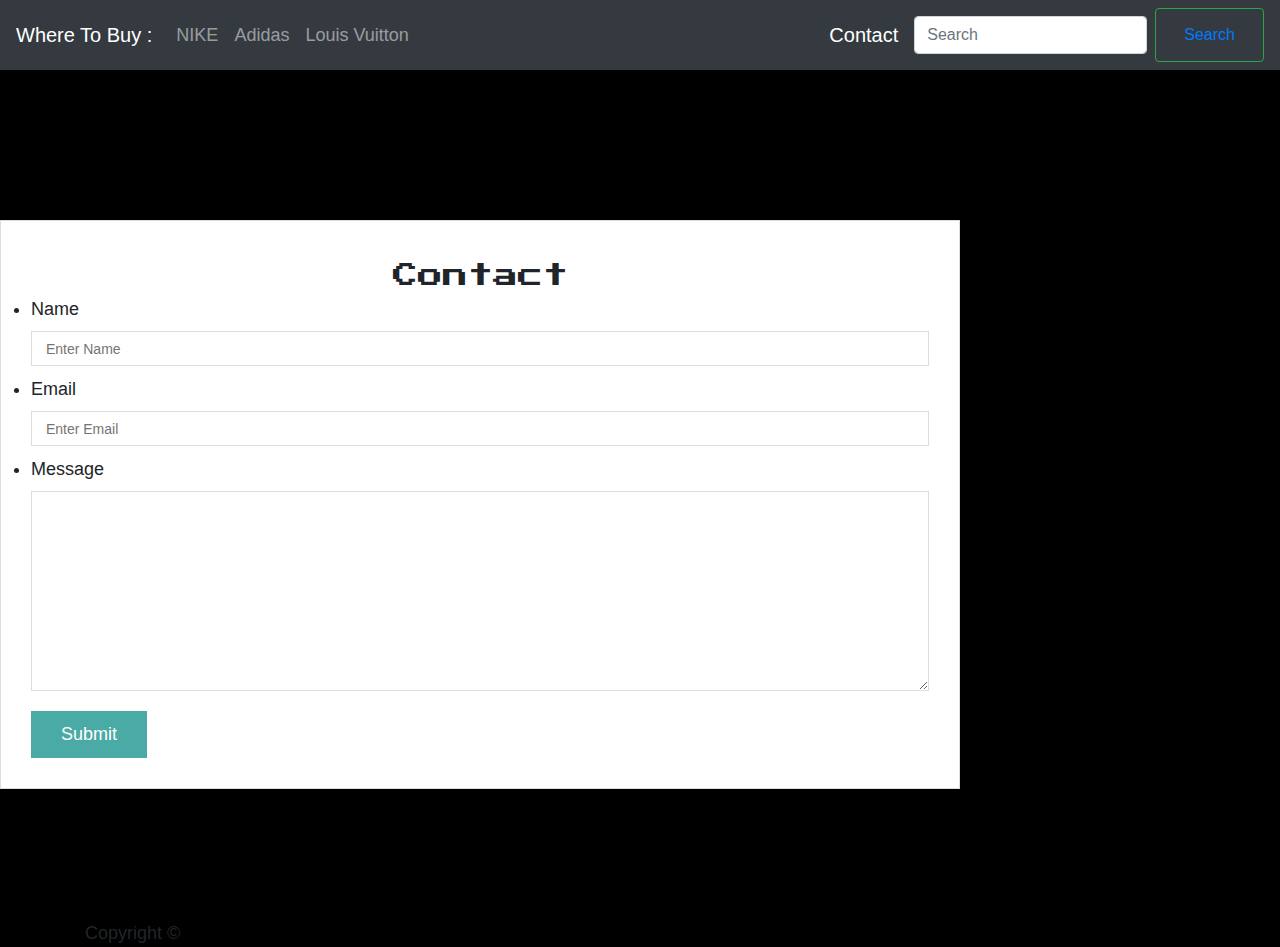
==== contact.html @ 1fcb2ba5 "contact form" ====
<!DOCTYPE html>

<head>
    <meta charset="utf-8">
    <meta http-equiv="X-UA-Compatible" content="IE=edge">

    <title>Contact</title>

    <meta name="description" content="">
    <meta name="viewport" content="width=device-width, initial-scale=1, shrink-to-fit=no">

    <link href="https://stackpath.bootstrapcdn.com/bootstrap/4.4.1/css/bootstrap.min.css" rel="stylesheet"
        integrity="sha384-Vkoo8x4CGsO3+Hhxv8T/Q5PaXtkKtu6ug5TOeNV6gBiFeWPGFN9MuhOf23Q9Ifjh" crossorigin="anonymous">

    <script src="https://code.jquery.com/jquery-3.4.1.slim.min.js"
        integrity="sha384-J6qa4849blE2+poT4WnyKhv5vZF5SrPo0iEjwBvKU7imGFAV0wwj1yYfoRSJoZ+n"
        crossorigin="anonymous"></script>
    <script src="https://cdn.jsdelivr.net/npm/popper.js@1.16.0/dist/umd/popper.min.js"
        integrity="sha384-Q6E9RHvbIyZFJoft+2mJbHaEWldlvI9IOYy5n3zV9zzTtmI3UksdQRVvoxMfooAo"
        crossorigin="anonymous"></script>
    <script src="https://stackpath.bootstrapcdn.com/bootstrap/4.4.1/js/bootstrap.min.js"
        integrity="sha384-wfSDF2E50Y2D1uUdj0O3uMBJnjuUD4Ih7YwaYd1iqfktj0Uod8GCExl3Og8ifwB6"
        crossorigin="anonymous"></script>

    <link href="https://fonts.googleapis.com/css2?family=Press+Start+2P&display=swap" rel="stylesheet">

    <link rel="stylesheet" href="https://fonts.googleapis.com/css?family=Tangerine">

    <link rel="stylesheet" href="./style.css/style.css">
</head>

<body>

    <!-- nav -->
    <nav class="navbar navbar-expand-lg navbar-dark bg-dark">


        <a class="navbar-brand" href="index.html">Where To Buy :</a>

        <button class="navbar-toggler" type="button" data-toggle="collapse" data-target="#navbarSupportedContent"
            aria-controls="navbarSupportedContent" aria-expanded="false" aria-label="Toggle navigation">
            <span class="navbar-toggler-icon"></span>

        </button>

        <div class="collapse navbar-collapse" id="navbarSupportedContent">

            <ul class="navbar-nav mr-auto">

                <li class="nav-item">
                    <a class="nav-link" href="https://stockx.com/search/sneakers?s=nike%20yeezy">NIKE</a>
                </li>

                <li class="nav-item">
                    <a class="nav-link" href="https://www.adidas.com/us/yeezy">Adidas</a>
                </li>

                <li class="nav-item">
                    <a class="nav-link" href="https://stockx.com/search/sneakers?s=kanye%20west%20louis">Louis
                        Vuitton</a>
                </li>


            </ul>

            <a class="navbar-brand" href="contact.html">Contact</a>

            <!-- button -->
            <form class="form-inline my-2 my-lg-0">

                <input class="form-control mr-sm-2" type="search" placeholder="Search" aria-label="Search">

                <button class="btn btn-outline-success my-2 my-sm-0" type="submit">

                    <a class="nav-link" href="https://stockx.com/"> Search </a>

                </button>

            </form>
            <!-- button  end-->

        </div>

    </nav>
    <!-- nav end -->

    <div id="Contact-container" id="container">

        <section class="main-section">

            <h3>Contact</h3>

            <form id="Contact-form">

                <ul>

                    <li>
                        <label for="name">Name </label>
                        <input type="text" id="name" name="name" placeholder=" Enter Name " required="required">
                    </li>

                    <li>
                        <label for="email">Email</label>
                        <input type="email" id="email" name="email" placeholder=" Enter Email " required="required">
                    </li>

                    <li>
                        <label for="message"> Message</label>
                        <textarea id="message" name="message" required="required"></textarea>
                    </li>
                </ul>

                <input type="submit">

            </form>

        </section>

    </div>

    <footer>

        <div class="container">

            Copyright &copy;
        </div>
    </footer>

    <script src="" async defer></script>
</body>

</html>
---- style.css/style.css ----
/* (*) remove the default values , creating rules that effect all elements on page */
*{
    margin: 0;
    padding: 0;
    box-sizing: border-box;
}

.clearfix:after {
    content: "";
    display: table;
    clear: both;
}

.jumbotron {
    width: auto;
    margin-top: 50px;
    background-image: url("https://media.giphy.com/media/JKXuKrmDLZA9q/giphy.gif");
    background-color: black;
    background-repeat: no-repeat;
    background-attachment: fixed;
    background-position: center top;
}

body {
    background: black;
    font-family: Arial, Helvetica, sans-serif;
    font-size: 18px;
}


h1,h2 {
    color: #fff03eb3;
}

h1 {
    font-size: 25px;
    position: relative;
    margin: 40px 20px 23px;
}

h2{
    text-align: center;
    font-size: 25px;
    margin-bottom: 5px;
    margin-top: 50px;
    font-family: 'Press Start 2P', cursive;
}

h3{
    text-align: center;
    font-size: 25px;
    margin-bottom: 5px;
    margin-top: 10px;
    font-family: 'Press Start 2P', cursive;
}


.main-text{
    text-align: justify;
    color: white;
    margin-bottom: 13px;
    margin-left: 4%;
}

.author-text{
    font-family: 'Tangerine', serif;

    color: white ;
    font-size: 22px;
    float: left;
    margin-top: 35px;
    margin-left: 10px;
}

#BlinkYeezy{
    float: left;
    width: 215px;
    padding: 0 0 10px;
}


#YEEZYEEZY{

    float: left;
    margin: 0px 25px 5px 20px;
    height: 167px;
    width: 215px;

    /* height: 20Rem;
    width: auto;
    padding: 0px 19px 49px;
    margin: 0px 10px; */
}

.container{

    /* adjusting the size of web content */
    /* centering the content of the webpage */
    /* margin: auto; */
    width: 1140px;

    /* margin-left: auto;
    margin-right: auto;
    margin-top: 20px; */

    /* this does exactly what margin top / right /left are assigned to do (shorthand)*/
    margin: 20px auto 0 auto ;


}

#main-content, #sidebar{

    width: auto;
    height: auto;
    /* padding: 30px; */

}

#main-content{
float: left;
}

#sidebar {

    /* float: right; */
    width: auto;
}

.blog-post{
    /* background-color: #0000ff; */
    width: 75%;
    float: left;
    padding-right: 30px;
    position: relative;
}

#yeezy-title{
    background-image: url("https://media.giphy.com/media/JKXuKrmDLZA9q/giphy.gi");
    width: 29rem;
    height: 20rem;
    position: relative;
    padding: 15px;
    margin-bottom: 0px;
}
.top-rightpost{
    color: #bfb43b;
    width: 25%;
    float: left;
    font-size: 19px;
    margin-bottom: 5px;
    margin-top: 5px;
    font-family: 'Press Start 2P', cursive;

}

.author-box{
    /* adding space in between the image and line breaker */
    padding-top: 20px;

    /* adding a line to break the author space */
    border-top: 1px solid rgb(92, 91, 91);

    /* background-color: yellow; */
}

.top-right{
    /* creating a distance between the boxes below */
    margin-bottom: 40px;
    text-align: center;
    
}

.side-info{
    margin-bottom: 40px;
    color: white;
}

.author-box img{

    height: 100px;
    width: 100px;

    /* turning the image border into a circle */
    border-radius: 50%;
    float: left;
}


.date{
position: absolute;
color: white;
top: 10px;
right: 30px;
}

/* ---------------------CONTACT------------------------------------ */

#Contact-container {
    padding-top: 150px;
    min-height: calc(100vh - 70px);
    }
    
    .main-section {
        float: left;
        width: 100%;
        max-width: 960px;
        padding:30px;
        margin: 0 0 40px;
        background: #ffff;
        border: 1px solid #dddddd;
    }

#Contact-form ul {
    margin-bottom: 20px;
}

#Contact-form li {
    margin-bottom: 10px;
}

label, 
input[type= text],
input[type= email],
textarea {
    display: block;
    width: 100%;
}

input[type= text],
input[type= email],
textarea {
    height: 35px;
    padding: 0 10px;
    font-size: 14px;
    border: 1px solid #dddddd;
}

textarea {
    height: 200px;
}

input[type=submit] {
    padding: 10px 30px;
    font-size: 18px;
    color: #ffffff;
    cursor: pointer;
    background: #4aaaa5;
    border: 0 none;
    
}



@media screen and (max-width: 1140px) {
    body {
        background: #292929;

    }
    .container {
        width: auto;
    }
}
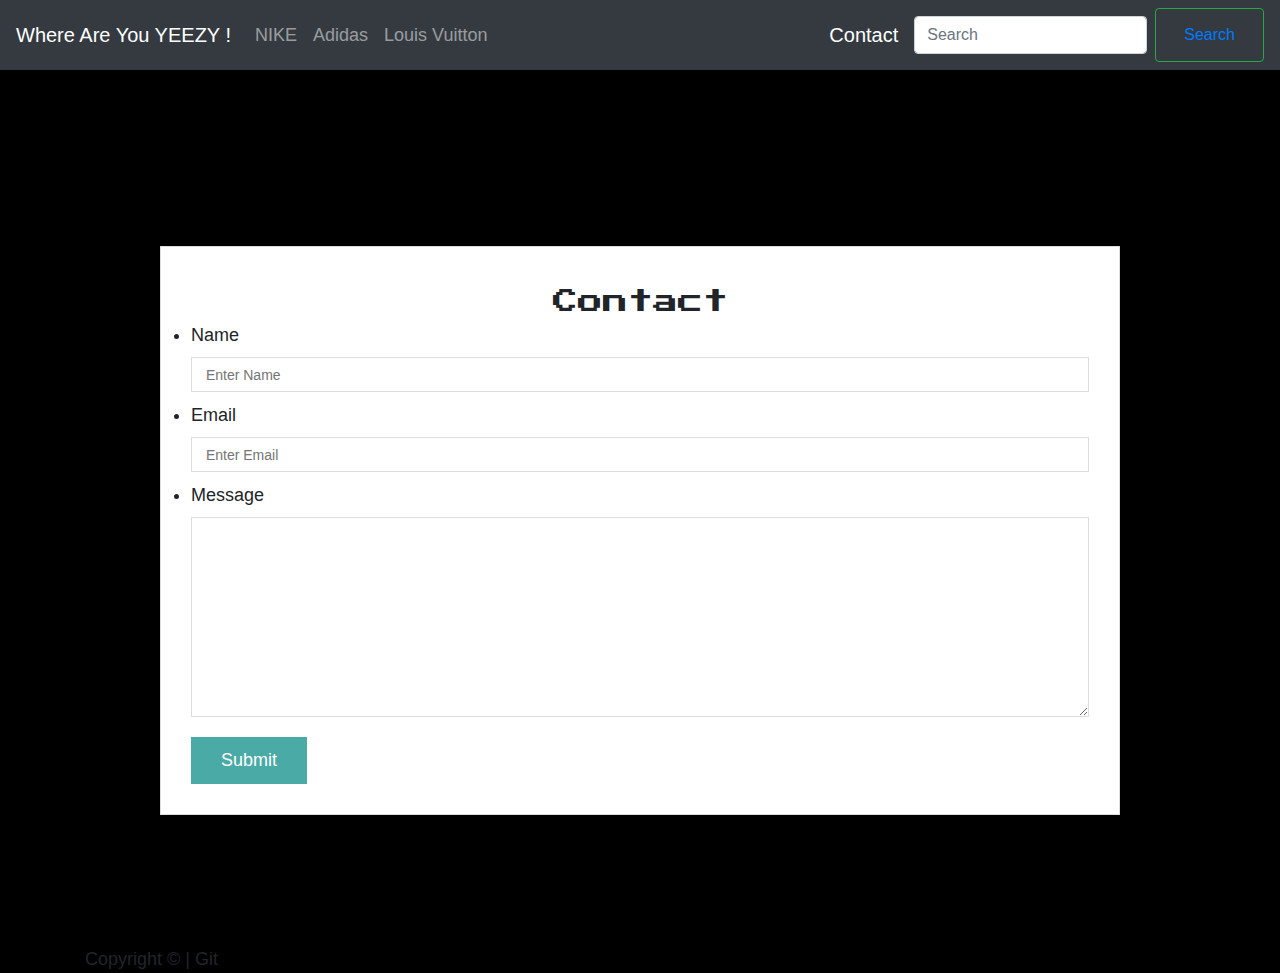
==== commit 030154d3: "update" ====
--- a/contact.html
+++ b/contact.html
@@ -35,7 +35,7 @@
     <nav class="navbar navbar-expand-lg navbar-dark bg-dark">
 
 
-        <a class="navbar-brand" href="index.html">Where To Buy :</a>
+        <a class="navbar-brand" href="index.html">Where Are You YEEZY !</a>
 
         <button class="navbar-toggler" type="button" data-toggle="collapse" data-target="#navbarSupportedContent"
             aria-controls="navbarSupportedContent" aria-expanded="false" aria-label="Toggle navigation">
@@ -83,50 +83,64 @@
 
     </nav>
     <!-- nav end -->
+    <div id="sidebar">
 
-    <div id="Contact-container" id="container">
+        <div class="top-rightpost">
+            <ul>
+                <ol>
+                    <img src="https://media.giphy.com/media/gfkYoK22Iu41lcpMMp/giphy-downsized.gif" id="bear">
+                </ol>
+            </ul>
 
-        <section class="main-section">
-
-            <h3>Contact</h3>
-
-            <form id="Contact-form">
-
-                <ul>
-
-                    <li>
-                        <label for="name">Name </label>
-                        <input type="text" id="name" name="name" placeholder=" Enter Name " required="required">
-                    </li>
-
-                    <li>
-                        <label for="email">Email</label>
-                        <input type="email" id="email" name="email" placeholder=" Enter Email " required="required">
-                    </li>
-
-                    <li>
-                        <label for="message"> Message</label>
-                        <textarea id="message" name="message" required="required"></textarea>
-                    </li>
-                </ul>
-
-                <input type="submit">
-
-            </form>
+        </div>
 
         </section>
 
-    </div>
+        <div id="Contact-container" id="Container">
 
-    <footer>
+            <section class="main-section">
 
-        <div class="container">
+                <h3>Contact</h3>
 
-            Copyright &copy;
+                <form id="Contact-form">
+
+                    <ul>
+
+                        <li>
+                            <label for="name">Name </label>
+                            <input type="text" id="name" name="name" placeholder=" Enter Name " required="required">
+                        </li>
+
+                        <li>
+                            <label for="email">Email</label>
+                            <input type="email" id="email" name="email" placeholder=" Enter Email " required="required">
+                        </li>
+
+                        <li>
+                            <label for="message"> Message</label>
+                            <textarea id="message" name="message" required="required"></textarea>
+                        </li>
+                    </ul>
+
+                    <input type="submit">
+
+                </form>
+
+            </section>
+
         </div>
-    </footer>
 
-    <script src="" async defer></script>
+
+
+        <footer>
+
+            <div class="container">
+
+                Copyright &copy; | Git
+            </div>
+        </footer>
+
+        <script src="" async defer></script>
 </body>
 
 </html>--- a/style.css/style.css
+++ b/style.css/style.css
@@ -195,13 +195,24 @@
 }
 
 /* ---------------------CONTACT------------------------------------ */
+#bear {
+    float: right;
+    position: absolute;
+    width: 215px;
+    margin: 2rem 109rem;
+    /* padding: 0 0 10px; */
+}
 
 #Contact-container {
     padding-top: 150px;
     min-height: calc(100vh - 70px);
+    width: 100%;
+    max-width: 960px;
+    margin: 0 auto;
+    clear: both;
     }
     
-    .main-section {
+.main-section {
         float: left;
         width: 100%;
         max-width: 960px;
@@ -257,8 +268,10 @@
         background: #292929;
 
     }
-    .container {
+    .container,
+    .Contact-container {
         width: auto;
     }
+  
 } 
 
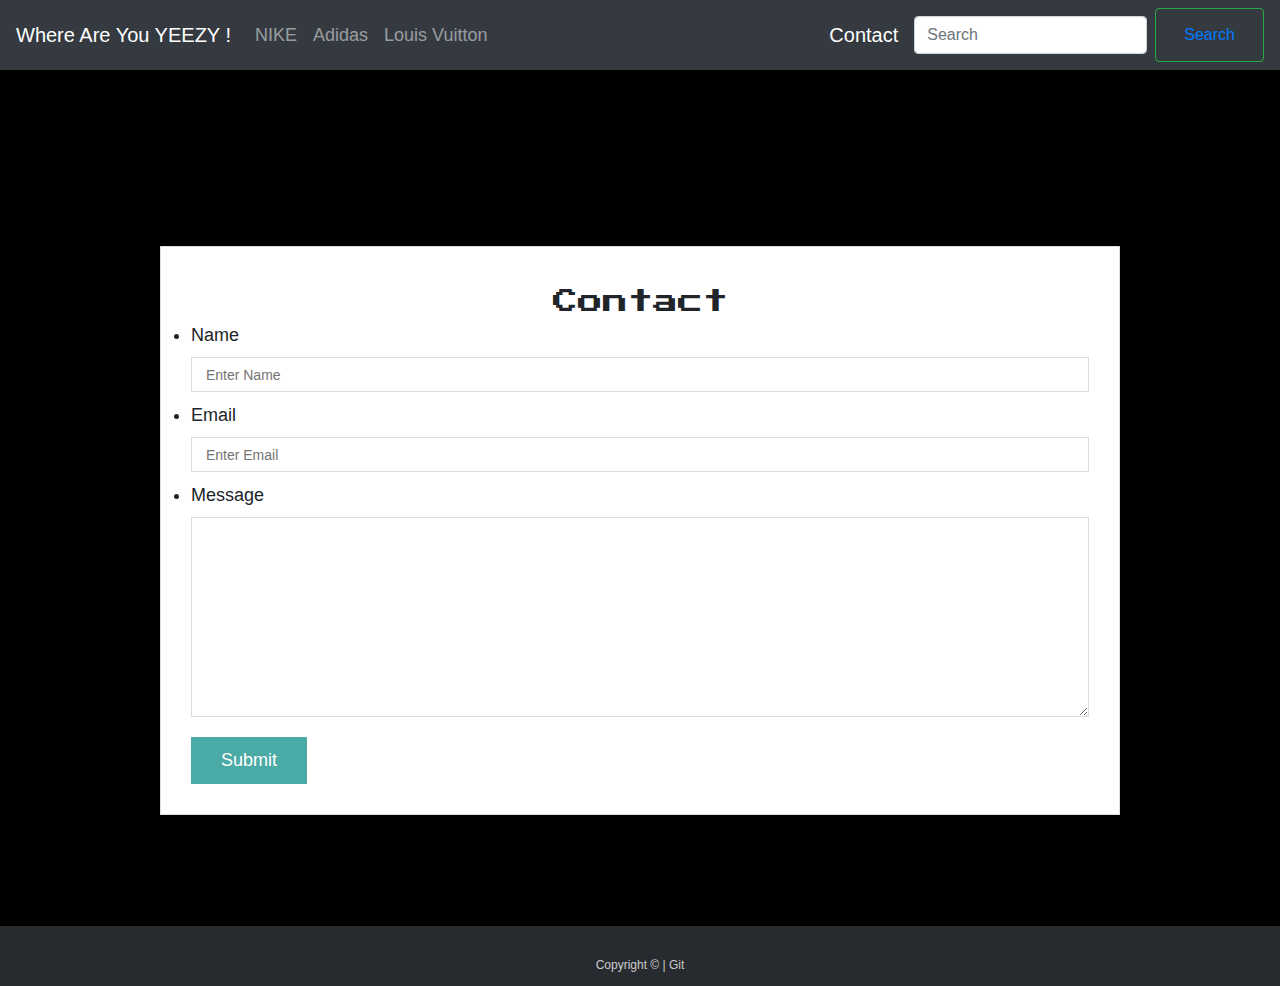
==== commit 534fd603: "update footer alocation" ====
--- a/contact.html
+++ b/contact.html
@@ -27,6 +27,9 @@
     <link rel="stylesheet" href="https://fonts.googleapis.com/css?family=Tangerine">
 
     <link rel="stylesheet" href="./style.css/style.css">
+
+    <!-- <script src="/JS/javacript.js"></script> -->
+
 </head>
 
 <body>
@@ -86,6 +89,7 @@
     <div id="sidebar">
 
         <div class="top-rightpost">
+
             <ul>
                 <ol>
                     <img src="https://media.giphy.com/media/gfkYoK22Iu41lcpMMp/giphy-downsized.gif" id="bear">
@@ -94,7 +98,7 @@
 
         </div>
 
-        </section>
+        <!-- </section> -->
 
         <div id="Contact-container" id="Container">
 
@@ -140,7 +144,9 @@
             </div>
         </footer>
 
-        <script src="" async defer></script>
+    </div>
+
+    <script src="/JS/javacript.js"></script>
 </body>
 
 </html>--- a/style.css/style.css
+++ b/style.css/style.css
@@ -104,7 +104,8 @@
     margin-top: 20px; */
 
     /* this does exactly what margin top / right /left are assigned to do (shorthand)*/
-    margin: 20px auto 0 auto ;
+    /* margin: 20px auto 0 auto ; */
+
 
 
 }
@@ -261,7 +262,15 @@
     
 }
 
-
+footer {
+  padding: 30px 0;
+  clear: both;
+  font-size: 12px;
+  color: #cccccc;
+  text-align: center;
+  background: #343a40bf;
+  height: 50px;
+}
 
 @media screen and (max-width: 1140px) {
     body {
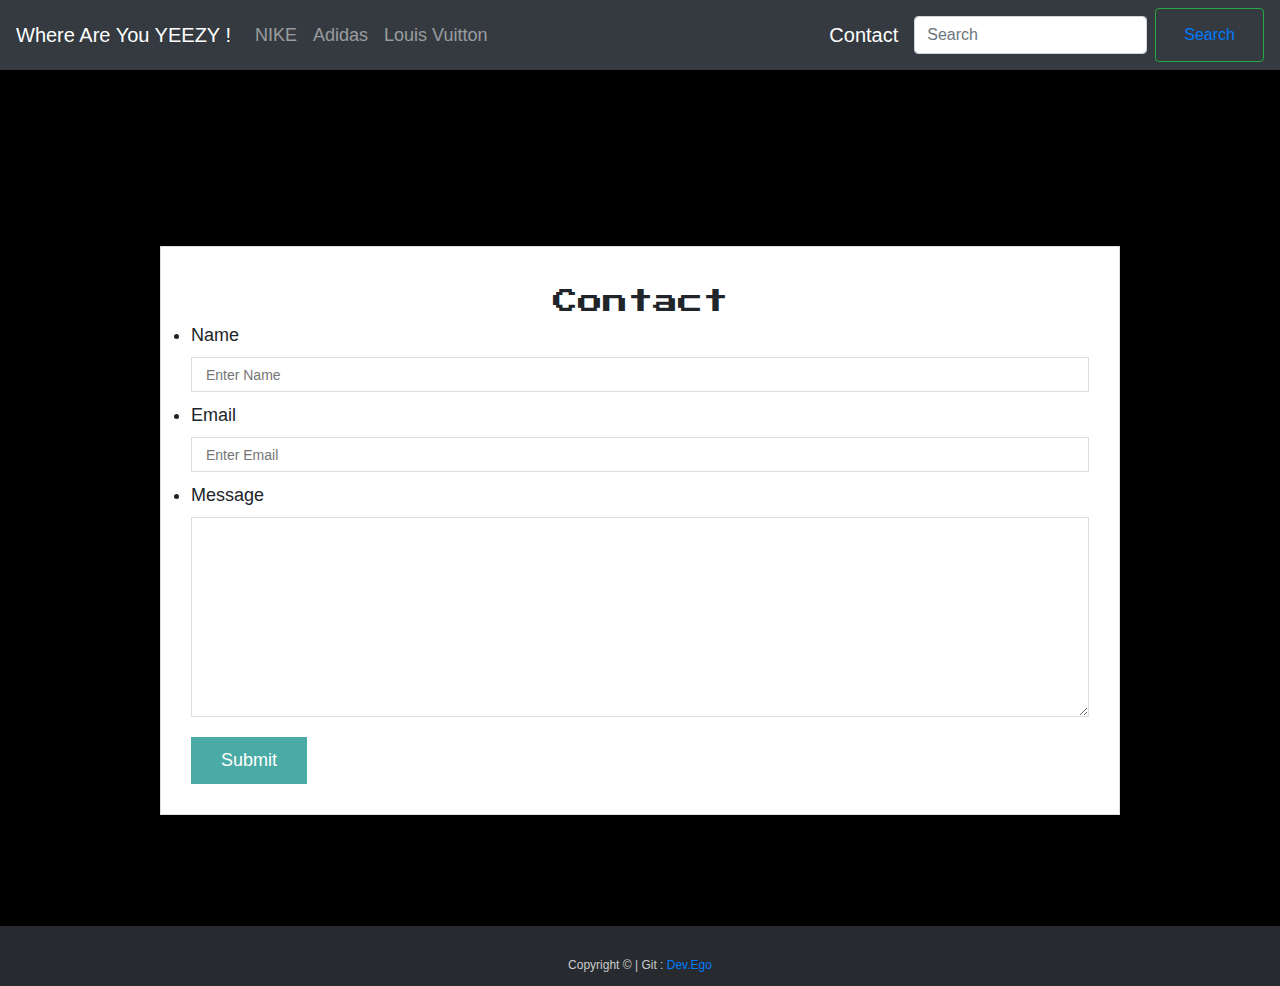
==== commit cb380382: "new style" ====
--- a/contact.html
+++ b/contact.html
@@ -140,8 +140,9 @@
 
             <div class="container">
 
-                Copyright &copy; | Git
+                Copyright &copy; | Git : <a href="https://github.com/DEV-EGo">Dev.Ego</a>
             </div>
+
         </footer>
 
     </div>
